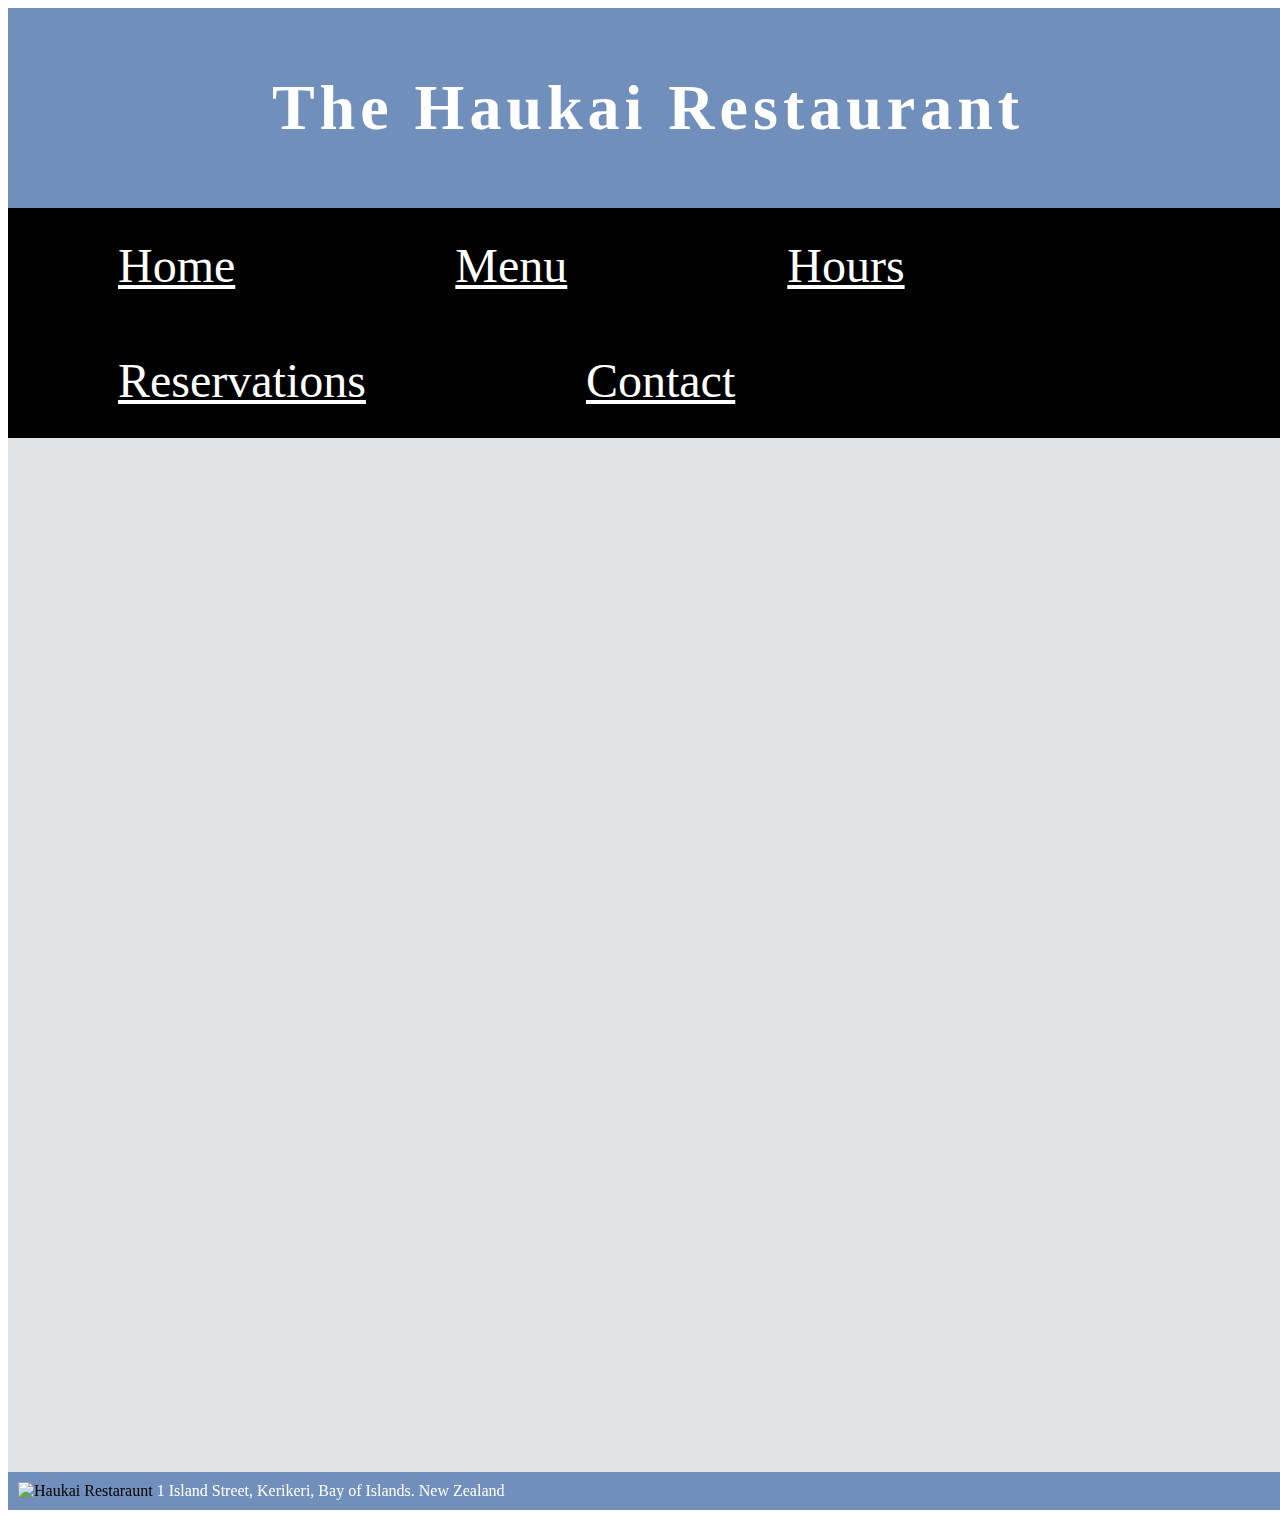
==== CONTACT.html @ e94b562e "assignment2bit607" ====
<!DOCTYPE html>
<html>
  <head>
    <meta charset="utf-8">
    <title>Haukai contact</title>
    <link rel="stylesheet" href="CSS/styles.css">
  </head>
  <body>
    <!-- Here is our main header that is used across all the pages of our website -->
    <header class="header">
      <h1>The Haukai Restaurant</h1>
    </header>
    <nav class="topnav">
      <a href="C:\Users\OEM\Desktop\BIT607_ASSIGNMENT2\HOME.HTML" class="topnav">Home</a></li>
      <a href="C:\Users\OEM\Desktop\BIT607_ASSIGNMENT2\MENU.HTML" class="topnav">Menu</a></li>
      <a href="C:\Users\OEM\Desktop\BIT607_ASSIGNMENT2\HOURS.HTML" class="topnav">Hours</a></li>
      <a href="C:\Users\OEM\Desktop\BIT607_ASSIGNMENT2\RESERVATIONS.HTML" class="topnav">Reservations</a></li>
      <a href="C:\Users\OEM\Desktop\BIT607_ASSIGNMENT2\CONTACT.HTML" class="topnav">Contact</a></li>
    </nav>
    <!-- Here is our page's main content -->
    <main>
      <div class="row">
        <div class="column">
 
          <iframe src="https://www.google.com/maps/embed?pb=!1m18!1m12!1m3!1d3259.095401220265!2d173.94758557993083!3d-35.228995098453446!2m3!1f0!2f0!3f0!3m2!1i1024!2i768!4f13.1!3m3!1m2!1s0x6d0bb76f05800a6d%3A0x912328fde4819391!2sHaukai%20Restaurant!5e0!3m2!1sen!2snz!4v1673302654488!5m2!1sen!2snz" width="800" height="1000" style="border:0;" allowfullscreen="" loading="fast" referrerpolicy="no-referrer-when-downgrade"></iframe>
        </div>
        <div class="column">
          <iframe src="https://docs.google.com/forms/d/e/1FAIpQLScfESa0lHnpwwh0M_hT3MAQpOFXFgwK2UF0PynYgXTAs4o7gQ/viewform?embedded=true" width="640" height="1000" frameborder="0" marginheight="0" marginwidth="0">Loading…</iframe>
        </div>
      </div>
    </main>
    <!-- And here is our main footer that is used across all the pages of our website -->
    <footer class="footer">

        <img src='Images/LOGO.PNG' alt="Haukai Restaraunt" style="width:10%" ALIGNMENT="LEFT">
    
      <a>1 Island Street, Kerikeri, Bay of Islands. New Zealand</a>
    </footer>
  </body>
</html>
---- CSS/styles.css ----
/* Universal box sizing */
* {
    box-sizing: border-box;
}
/* Set the size of the body */
body {
  width: 100%;
}
/* Style the header */
.header {
    background-color:rgb(113, 143, 187);
    text-align: center;
    padding: 20px;
}
 /* Responsive font size makes the <h1> smaller on a smaller screen */
 @media screen and (max-width:600px) {
    h1 {
      font-size:1.2em;
  }
  img {
    width:100%;
  }
}
body {font-family: "Times New Roman", Georgia, Serif;}
h1, h2, h3, h4, h5, h6 {
  font-family: "Playfair Display";
  letter-spacing: 5px;
}
h1{
    color:white;
    font-size: 4em;
}
/* Style the top navigation bar */
.topnav {
    overflow: hidden;
    background-color: black;
}
/* Style the topnav links */
.topnav a {
    float: left;
    display: block;
    color: white; 
    text-align: center;
    padding: 30px 110px;
    font-size:3em;
}
.topnav a:hover{ 
    color:  rgb(113, 143, 187);
}
.div{
    background-color: rgb(226, 227, 230);
    padding-top: 0px;
    padding-right: 0px;
    padding-bottom: 0px;
    padding-left: 0px;

}
/* Create two equal columns that float next to each other */
.column {
    float: left;
    width: 50%;
    padding: 15px;
    background-color: rgb(226, 227, 230);
}
/* Clear floats after the columns */
.row:after {
    content: "";
    display: table;
    clear: both;
}
 /* Responsive layout - makes the two columns stack on top of each other
  instead of next to each other */
  @media screen and (max-width:600px) {
    .column {
        width: 100%;
    }
}
.footer {
    background-color: rgb(113, 143, 187);
    text-align: LEFT;
    padding: 10px;
}
.footer a {
    color: white;
}
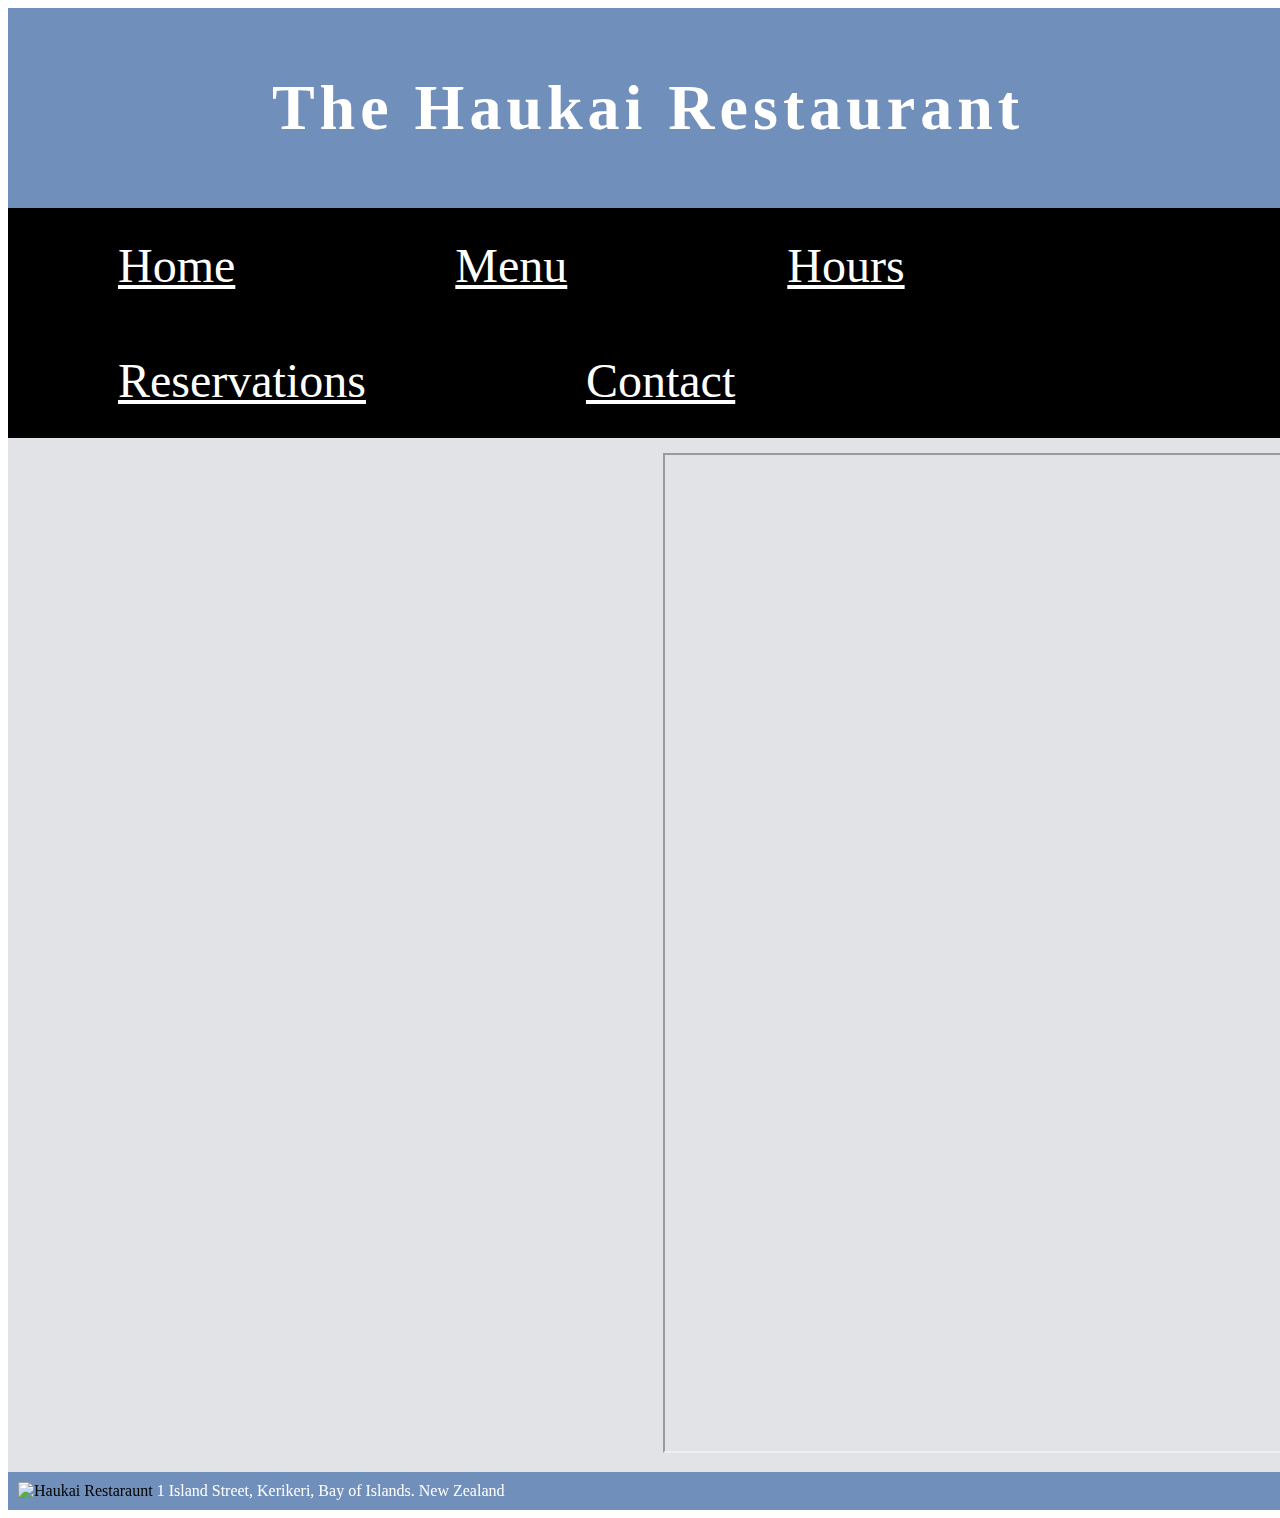
==== commit de5b6ccd: "updates" ====
--- a/CONTACT.html
+++ b/CONTACT.html
@@ -11,28 +11,28 @@
       <h1>The Haukai Restaurant</h1>
     </header>
     <nav class="topnav">
-      <a href="C:\Users\OEM\Desktop\BIT607_ASSIGNMENT2\HOME.HTML" class="topnav">Home</a></li>
-      <a href="C:\Users\OEM\Desktop\BIT607_ASSIGNMENT2\MENU.HTML" class="topnav">Menu</a></li>
-      <a href="C:\Users\OEM\Desktop\BIT607_ASSIGNMENT2\HOURS.HTML" class="topnav">Hours</a></li>
-      <a href="C:\Users\OEM\Desktop\BIT607_ASSIGNMENT2\RESERVATIONS.HTML" class="topnav">Reservations</a></li>
-      <a href="C:\Users\OEM\Desktop\BIT607_ASSIGNMENT2\CONTACT.HTML" class="topnav">Contact</a></li>
+      <a href="C:\Users\OEM\Desktop\BIT607_ASSIGNMENT2_1\index.HTML" class="topnav">Home</a>
+      <a href="C:\Users\OEM\Desktop\BIT607_ASSIGNMENT2_1\MENU.HTML" class="topnav">Menu</a>
+      <a href="C:\Users\OEM\Desktop\BIT607_ASSIGNMENT2_1\HOURS.HTML" class="topnav">Hours</a>
+      <a href="C:\Users\OEM\Desktop\BIT607_ASSIGNMENT2_1\RESERVATIONS.HTML" class="topnav">Reservations</a>
+      <a href="C:\Users\OEM\Desktop\BIT607_ASSIGNMENT2_1\CONTACT.HTML" class="topnav">Contact</a>
     </nav>
     <!-- Here is our page's main content -->
     <main>
       <div class="row">
         <div class="column">
  
-          <iframe src="https://www.google.com/maps/embed?pb=!1m18!1m12!1m3!1d3259.095401220265!2d173.94758557993083!3d-35.228995098453446!2m3!1f0!2f0!3f0!3m2!1i1024!2i768!4f13.1!3m3!1m2!1s0x6d0bb76f05800a6d%3A0x912328fde4819391!2sHaukai%20Restaurant!5e0!3m2!1sen!2snz!4v1673302654488!5m2!1sen!2snz" width="800" height="1000" style="border:0;" allowfullscreen="" loading="fast" referrerpolicy="no-referrer-when-downgrade"></iframe>
+          <iframe src="https://www.google.com/maps/embed?pb=!1m18!1m12!1m3!1d3259.095401220265!2d173.94758557993083!3d-35.228995098453446!2m3!1f0!2f0!3f0!3m2!1i1024!2i768!4f13.1!3m3!1m2!1s0x6d0bb76f05800a6d%3A0x912328fde4819391!2sHaukai%20Restaurant!5e0!3m2!1sen!2snz!4v1673302654488!5m2!1sen!2snz" width="800" height="1000" style="border:0;" allowfullscreen="" referrerpolicy="no-referrer-when-downgrade"></iframe>
         </div>
         <div class="column">
-          <iframe src="https://docs.google.com/forms/d/e/1FAIpQLScfESa0lHnpwwh0M_hT3MAQpOFXFgwK2UF0PynYgXTAs4o7gQ/viewform?embedded=true" width="640" height="1000" frameborder="0" marginheight="0" marginwidth="0">Loading…</iframe>
+          <iframe src="https://docs.google.com/forms/d/e/1FAIpQLScfESa0lHnpwwh0M_hT3MAQpOFXFgwK2UF0PynYgXTAs4o7gQ/viewform?embedded=true" width="640" height="1000"></iframe>
         </div>
       </div>
     </main>
     <!-- And here is our main footer that is used across all the pages of our website -->
     <footer class="footer">
 
-        <img src='Images/LOGO.PNG' alt="Haukai Restaraunt" style="width:10%" ALIGNMENT="LEFT">
+        <img src='Images/LOGO.PNG' alt="Haukai Restaraunt" style="width:10%">
     
       <a>1 Island Street, Kerikeri, Bay of Islands. New Zealand</a>
     </footer>
